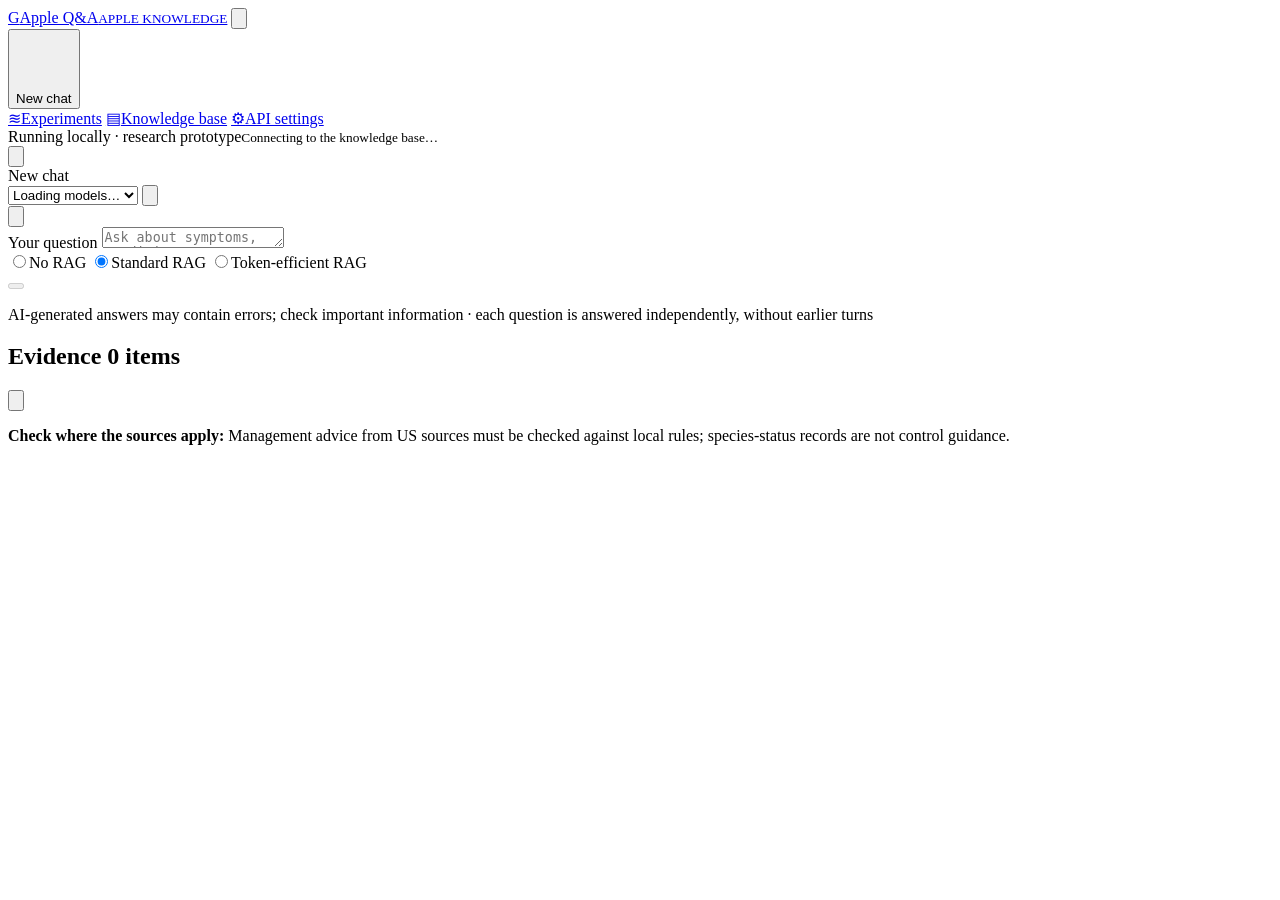
==== code/apple_rag_lab/static/index.html @ 09dd35cb "Translate the repository into English: file names, documents, workbooks, registers, logs, code messa" ====
<!doctype html>
<html lang="en">
<head><meta charset="utf-8"><meta name="viewport" content="width=device-width,initial-scale=1,interactive-widget=resizes-content"><title>Apple Pest & Disease Q&A</title><link rel="stylesheet" href="/style.css">
<script>try{const t=localStorage.getItem("apple-rag-theme");if(t==="light"||t==="dark")document.documentElement.dataset.theme=t;}catch{}</script></head>
<body>
<div class="app" id="app">
<aside class="sidebar" id="sidebar" aria-label="Sidebar">
  <div class="side-top">
    <a class="brand" href="#qa"><span class="brand-mark" aria-hidden="true">G</span><span>Apple Q&A<small>APPLE KNOWLEDGE</small></span></a>
    <button id="collapse-sidebar" class="icon-btn" type="button" title="Collapse sidebar" aria-label="Collapse sidebar"><svg viewBox="0 0 24 24" aria-hidden="true"><rect x="3" y="4" width="18" height="16" rx="3"/><path d="M9 4v16"/></svg></button>
  </div>
  <button id="new-chat" class="new-chat" type="button"><svg viewBox="0 0 24 24" aria-hidden="true"><path d="M12 5v14M5 12h14"/></svg>New chat</button>
  <div id="chat-list" class="chat-list" role="list" aria-label="Chat history"></div>
  <nav class="side-nav" aria-label="Other pages">
    <a href="#experiment" data-view="experiment"><span aria-hidden="true">≋</span>Experiments</a>
    <a href="#corpus" data-view="corpus"><span aria-hidden="true">▤</span>Knowledge base</a>
    <a href="#configuration" data-view="configuration"><span aria-hidden="true">⚙</span>API settings</a>
  </nav>
  <div class="sidebar-bottom"><span class="status-dot"></span>Running locally · research prototype<small id="sidebar-state">Connecting to the knowledge base…</small></div>
</aside>
<div id="scrim" class="scrim" hidden></div>
<main>
  <header class="topbar">
    <button id="open-sidebar" class="icon-btn" type="button" title="Open sidebar" aria-label="Open sidebar"><svg viewBox="0 0 24 24" aria-hidden="true"><path d="M4 7h16M4 12h16M4 17h16"/></svg></button>
    <div class="topbar-title" id="view-title">New chat</div>
    <div class="topbar-tools" id="chat-tools">
      <select id="qa-model" aria-label="Answer model"><option>Loading models…</option></select>
      <button id="settings-toggle" class="icon-btn" type="button" title="Retrieval and answer settings" aria-label="Retrieval and answer settings" aria-expanded="false" aria-controls="settings-pop"><svg viewBox="0 0 24 24" aria-hidden="true"><path d="M4 7h10M18 7h2M4 17h4M12 17h8"/><circle cx="16" cy="7" r="2"/><circle cx="10" cy="17" r="2"/></svg></button>
    </div>
    <button id="theme-toggle" class="icon-btn" type="button" title="Switch to dark mode" aria-label="Switch to dark mode"><svg viewBox="0 0 24 24" aria-hidden="true"><path d="M20 14.5A8 8 0 0 1 9.5 4 8 8 0 1 0 20 14.5z"/></svg></button>
  </header>
  <div id="settings-pop" class="settings-pop" hidden>
    <strong>Retrieval and answer settings</strong>
    <input type="hidden" id="qa-retrieval" value="dense">
    <div class="pop-grid"><label>Top K<input id="qa-top-k" type="number" min="1" max="30" value="6"></label><label>Max output tokens<input id="qa-output" type="number" min="32" max="8192" value="1024"></label><label hidden>Compression budget (estimated tokens)<input id="qa-budget" type="number" min="100" max="16000" value="4000"></label></div>
    <p id="retrieval-help" class="hint"></p>
  </div>
  <div id="notice" role="status" aria-live="polite" hidden></div>
  <section id="qa-view" class="view chat-view">
    <div class="messages-wrap">
      <div id="messages" class="messages"><div id="thread" class="thread"></div></div>
      <button id="to-bottom" class="to-bottom" type="button" hidden><svg viewBox="0 0 24 24" aria-hidden="true"><path d="M12 5v14M6 13l6 6 6-6"/></svg>Back to bottom</button>
    </div>
    <div class="composer-wrap">
      <form id="composer" class="composer">
        <label for="qa-question" class="sr-only">Your question</label>
        <textarea id="qa-question" rows="1" maxlength="6000" placeholder="Ask about symptoms, conditions or management of apple pests and diseases…"></textarea>
        <div class="composer-bar">
          <div class="mode-seg" role="radiogroup" aria-label="Answer mode">
            <label title="Model knowledge only"><input type="radio" name="qa-mode" value="non_rag"><span>No RAG</span></label>
            <label title="Retrieve full passages"><input type="radio" name="qa-mode" value="standard" checked><span>Standard RAG</span></label>
            <label title="Filter and compact the evidence"><input type="radio" name="qa-mode" value="efficient"><span>Token-efficient RAG</span></label>
          </div>
          <button id="send" class="send" type="submit" aria-label="Send" title="Send (Enter)" disabled></button>
        </div>
      </form>
      <p class="disclaimer">AI-generated answers may contain errors; check important information · each question is answered independently, without earlier turns</p>
    </div>
    <aside id="sources-drawer" class="sources-drawer" aria-label="Evidence" aria-hidden="true">
      <div class="drawer-head"><h2>Evidence <span id="evidence-count" class="badge">0 items</span></h2><button id="close-sources" class="icon-btn" type="button" aria-label="Close"><svg viewBox="0 0 24 24" aria-hidden="true"><path d="M6 6l12 12M18 6L6 18"/></svg></button></div>
      <div id="qa-sources" class="drawer-body"></div>
      <p class="region-note"><strong>Check where the sources apply: </strong>Management advice from US sources must be checked against local rules; species-status records are not control guidance.</p>
    </aside>
  </section>
<div id="experiment-view" class="view" hidden><section id="experiment" class="panel"><h2>Batch comparison</h2><div class="grid"><div><label>Models to compare</label><div id="profiles" class="choices"></div></div><div><label>Conditions</label><div class="choices"><label><input type="checkbox" name="mode" value="non_rag" checked> No RAG · model knowledge only</label><label><input type="checkbox" name="mode" value="standard" checked> Standard RAG · full retrieved passages</label><label><input type="checkbox" name="mode" value="efficient" checked> Token-efficient RAG · filtered and compacted evidence</label></div></div></div>
<label for="questions">Test questions (one per line)</label><textarea id="questions" rows="4">What are the symptoms of apple scab?
How can codling moth damage be identified in apples?</textarea>
<div class="settings"><input type="hidden" id="retrieval" value="dense"><label>Top K<input id="top-k" type="number" min="1" max="30" value="6"></label><label hidden>Evidence budget (estimated tokens)<input id="budget" type="number" min="100" max="16000" value="4000"></label><label>Max output tokens<input id="max-output" type="number" min="32" max="8192" value="1024"></label><label>Repeats<input id="repeats" type="number" min="1" max="5" value="1"></label></div>
<p class="hint">Each request is sent independently in random order; both RAG conditions use the same retrieved passages and all conditions the same output limit. Usage is as reported by the provider; results are written to data/logs.</p><button id="run" class="primary">Run selected conditions</button><span id="run-status" class="hint"></span></section>
<section id="results" class="panel"><div class="section-head"><h2>Answers and run records</h2><div><a href="/api/export" download="runs.json">Export full JSON</a> · <a href="/api/export.csv" download="runs.csv">Export CSV</a></div></div><p class="hint">Accuracy must be scored against reference answers. The citation check only tests the number range, not whether facts or citations are correct.</p><div id="result-list"><p class="empty">After a run, the result of each model and condition appears here.</p></div></section>
</div>
<div id="corpus-view" class="view" hidden><section class="panel corpus-card"><div class="section-head"><h2>Current knowledge base</h2><span class="status-dot"></span></div><div id="corpus-count" class="corpus-number">—<small>chunks</small></div><div id="summary" class="hint">Loading…</div><p id="library-description" class="hint"></p></section><section id="corpus" class="panel"><h2>Shared knowledge base</h2><p>The working knowledge base contains imported web articles and local PDF documents; answers can be traced to the source and page.</p><section class="pdf-management"><h3>Local PDF documents</h3><p class="hint" data-edit-corpus>Reads the data/pdf folder page by page; re-importing updates PDF text and keeps web content. Original PDFs are unchanged. Irrelevant or preview documents are stored but not used for Q&A; extraction is not the same as review.</p><div class="actions"><button id="import-pdfs" data-edit-corpus>Import / update PDFs</button><span id="pdf-summary" class="hint">Loading…</span></div><label for="pdf-search">Search local documents<input id="pdf-search" placeholder="Title, file name or topic"></label><div id="pdf-list" class="pdf-list"></div></section><p class="hint" data-edit-corpus>Web import replaces only the web part of the corpus, keeps PDF text and invalidates the old vector index; archived files are unchanged. The main region of each HTML page is parsed; PDFs are imported above; special pages, tables and extracted text still need review.</p><label>Search web sources<input id="source-search" placeholder="apple scab / Cornell / S001"></label><div id="source-list" class="source-list"></div><div class="actions" data-edit-corpus><button id="import-sources">Update web corpus from selected sources</button><button id="build-index">Build index with the embedding model</button></div><p class="hint" data-edit-corpus>Building the index sends the corpus to the configured embedding service. Standard and token-efficient RAG share this index.</p><label data-edit-corpus>Or import reviewed chunk JSON<input id="json-file" type="file" accept=".json,application/json"></label><button id="import-json" data-edit-corpus>Import JSON and replace the corpus</button><p class="hint" data-edit-corpus>See the project README for the format. Logs are written to data/logs and the chunk database is in data/chunks, including prompts, source metadata and API responses.</p></section></div>
<div id="configuration-view" class="view" hidden><section id="configuration" class="panel"><h2>Model API configuration</h2><p class="hint">Choose a model, enter its model ID and API key, and save. Keys set with setx as environment variables are loaded automatically. Keys are kept only in memory and never written to a file.</p><label>Model to configure<select id="profile-editor"></select></label><form id="profile-form"><div class="grid"><label>Model ID<input id="p-model" required></label><label>API key (leave empty to keep the current key)<input id="p-key" type="password" autocomplete="new-password"></label></div><details class="advanced" hidden><summary>Advanced settings</summary><div class="grid"><label>Display name<input id="p-name" required></label><label>Base URL<input id="p-url" required placeholder="https://api.example.com/v1"></label><label>Key environment variable<input id="p-env"></label><label>Output limit parameter<select id="p-output"><option>max_tokens</option><option>max_completion_tokens</option></select></label><label>Reasoning effort (none = thinking off)<select id="p-effort"><option value="">not sent</option><option value="none">none (off)</option><option value="minimal">minimal</option><option value="low">low</option><option value="medium">medium</option><option value="high">high</option></select></label><label>Temperature<input id="p-temp" type="number" step="0.1" min="0" max="2" value="0"></label></div><label class="inline"><input id="p-send-temp" type="checkbox">Send temperature (if the model supports it)</label></details><button type="submit" class="primary">Save</button></form><p id="fixed-settings" class="hint fixed-settings"></p>
<details class="advanced" hidden><summary>Embedding</summary><form id="embedding-form"><div class="grid"><label>Type<select id="e-adapter"><option value="local">Local sentence-transformers</option><option value="remote">Remote compatible API</option></select></label><label>Query prefix (local BGE)<input id="e-prefix"></label><label>Base URL (remote)<input id="e-url"></label><label>Embedding model ID<input id="e-model" required></label><label>Key environment variable<input id="e-env"></label><label>API key (leave empty to keep the current key)<input id="e-key" type="password" autocomplete="new-password"></label></div><button type="submit">Save embedding settings</button></form></details></section>
</div>
</main>
</div>
<script src="/app.js"></script>
</body>
</html>
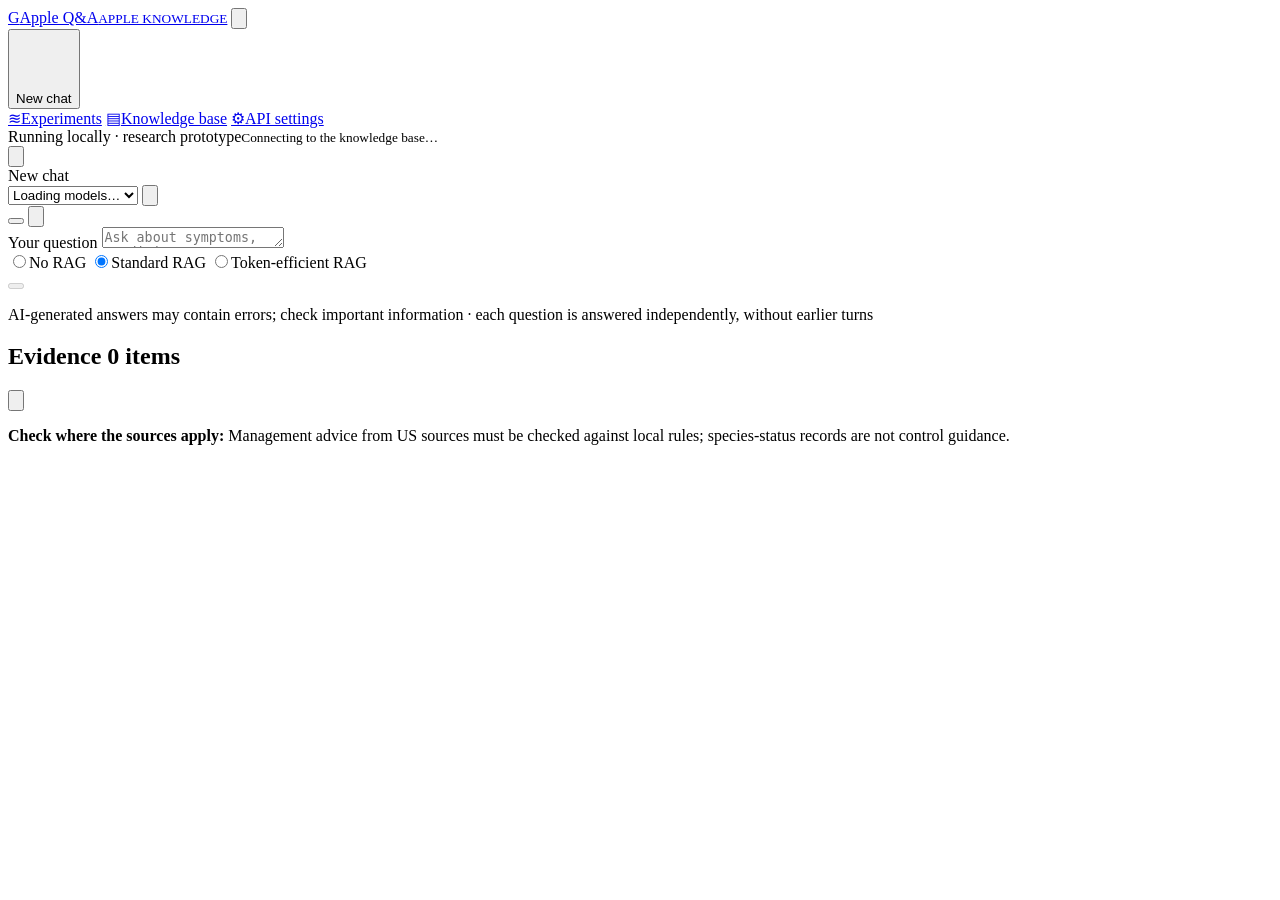
==== commit 907b1131: "Restore Chinese questions and the Chinese/English interface switch (Chinese text stored as unicode e" ====
--- a/code/apple_rag_lab/static/index.html
+++ b/code/apple_rag_lab/static/index.html
@@ -27,6 +27,7 @@
       <select id="qa-model" aria-label="Answer model"><option>Loading models…</option></select>
       <button id="settings-toggle" class="icon-btn" type="button" title="Retrieval and answer settings" aria-label="Retrieval and answer settings" aria-expanded="false" aria-controls="settings-pop"><svg viewBox="0 0 24 24" aria-hidden="true"><path d="M4 7h10M18 7h2M4 17h4M12 17h8"/><circle cx="16" cy="7" r="2"/><circle cx="10" cy="17" r="2"/></svg></button>
     </div>
+    <button id="lang-toggle" class="icon-btn lang-btn" type="button"></button>
     <button id="theme-toggle" class="icon-btn" type="button" title="Switch to dark mode" aria-label="Switch to dark mode"><svg viewBox="0 0 24 24" aria-hidden="true"><path d="M20 14.5A8 8 0 0 1 9.5 4 8 8 0 1 0 20 14.5z"/></svg></button>
   </header>
   <div id="settings-pop" class="settings-pop" hidden>
